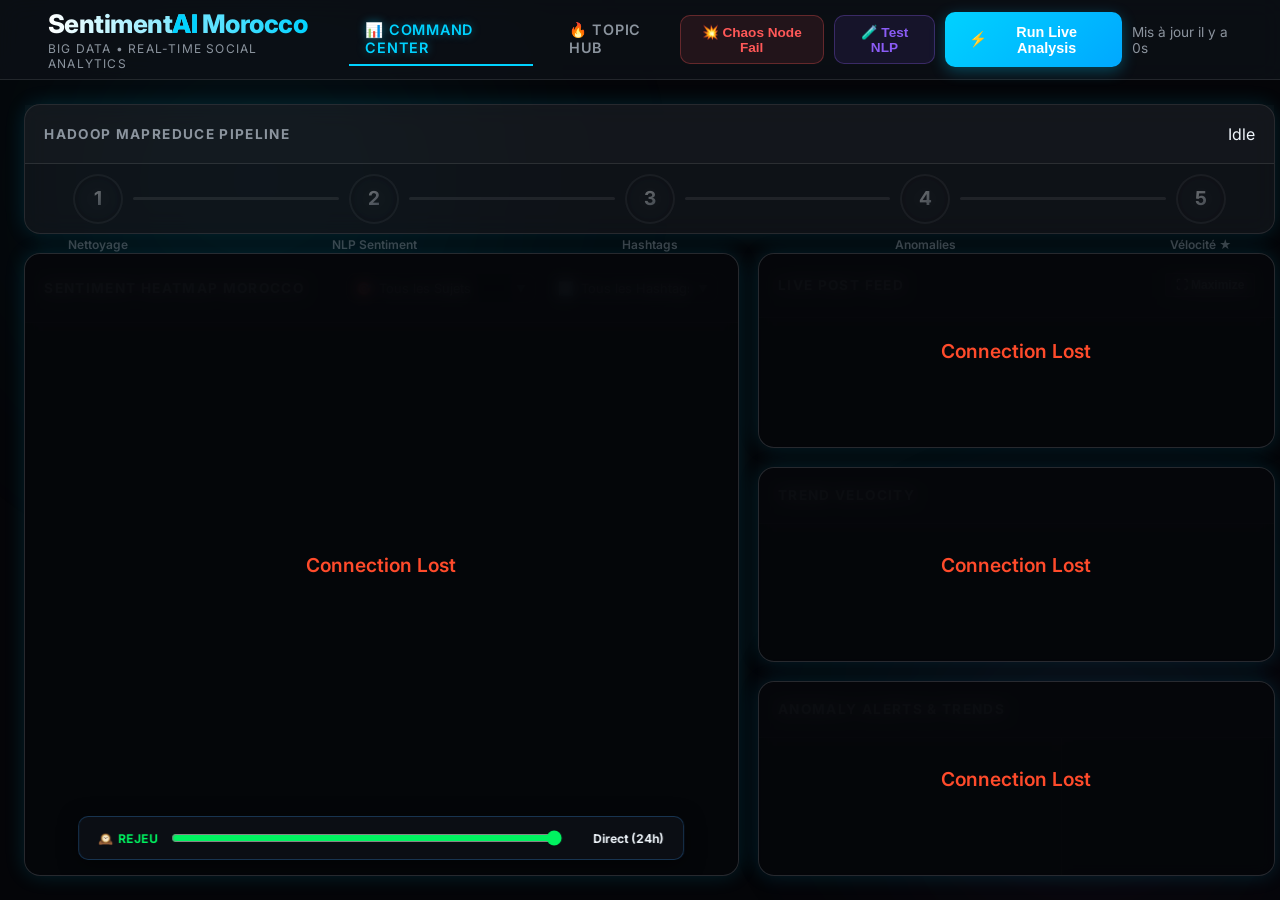
==== dashboard/index.html @ 9b92ca75 "feat: initial commit of Sentiment AI project" ====
<!DOCTYPE html>
<html lang="fr">
<head>
    <meta charset="UTF-8">
    <meta name="viewport" content="width=device-width, initial-scale=1.0">
    <title>Analyse de Sentiment - Master Big Data</title>
    
    <!-- Google Fonts -->
    <link rel="preconnect" href="https://fonts.googleapis.com">
    <link rel="preconnect" href="https://fonts.gstatic.com" crossorigin>
    <link href="https://fonts.googleapis.com/css2?family=Inter:wght@400;500;600;700&display=swap" rel="stylesheet">
    
    <!-- Leaflet CSS -->
    <link rel="stylesheet" href="leaflet.css" />
    
    <link rel="stylesheet" href="style.css?v=2.4">
</head>
<body onload="initDashboard()">
    <div class="bg-decoration">
        <div class="glow-1"></div>
        <div class="glow-2"></div>
    </div>
    <header class="app-header">
        <div class="logo">
            <h1>Sentiment<span>AI</span> Morocco</h1>
            <p>Big Data • Real-time Social Analytics</p>
        </div>
        <nav class="app-nav" style="display: flex; align-items: center; gap: 20px; margin: 0 auto 0 40px;">
            <a href="index.html" class="nav-link active" style="color: var(--accent-blue); text-decoration: none; font-size: 0.9rem; font-weight: 600; text-transform: uppercase; letter-spacing: 0.05em; padding: 0.5rem 1rem; border-bottom: 2px solid var(--accent-blue); transition: all 0.2s;">📊 Command Center</a>
            <a href="subjects.html" class="nav-link" style="color: var(--text-muted); text-decoration: none; font-size: 0.9rem; font-weight: 600; text-transform: uppercase; letter-spacing: 0.05em; padding: 0.5rem 1rem; border-bottom: 2px solid transparent; transition: all 0.2s;" onmouseover="this.style.color='var(--text-primary)'" onmouseout="this.style.color='var(--text-muted)'">🔥 Topic Hub</a>
        </nav>
        <div class="header-meta" style="display: flex; align-items: center; gap: 10px;">
            <button id="chaos-btn" class="chaos-btn" style="background: rgba(255, 88, 88, 0.1); border: 1px solid rgba(255, 88, 88, 0.3); color: #ff5858; padding: 0.5rem 1rem; border-radius: var(--radius-md); font-size: 0.85rem; font-weight: bold; cursor: pointer; transition: all 0.2s;" onclick="triggerChaosMonkey()">
                💥 Chaos Node Fail
            </button>
            <button id="restore-btn" class="restore-btn" style="background: rgba(56, 239, 125, 0.1); border: 1px solid rgba(56, 239, 125, 0.3); color: #38ef7d; padding: 0.5rem 1rem; border-radius: var(--radius-md); font-size: 0.85rem; font-weight: bold; cursor: pointer; transition: all 0.2s; display: none;" onclick="triggerChaosRestore()">
                🛠️ Fix Worker
            </button>
            <button id="test-nlp-btn" onclick="openNlpModal()" style="background: rgba(139, 92, 246, 0.1); border: 1px solid rgba(139, 92, 246, 0.3); color: #8b5cf6; padding: 0.5rem 1rem; border-radius: var(--radius-md); font-size: 0.85rem; font-weight: bold; cursor: pointer; transition: all 0.2s;">
                🧪 Test NLP
            </button>
            <button id="scrape-btn" onclick="triggerScrape()">
                <span class="icon">⚡</span> Run Live Analysis
            </button>
            <div id="last-update">Synced 0s ago</div>
        </div>
    </header>

    <main class="dashboard-grid">
        <!-- Pipeline Section -->
        <section class="panel pipeline-panel" id="pipeline-panel">
            <div class="skeleton-shimmer"></div>
            <div class="panel-header">
                <h2>Hadoop MapReduce Pipeline</h2>
                <span class="status-indicator" id="pipeline-status">Idle</span>
            </div>
            <div class="pipeline-viz" id="pipeline-viz-container">
                <!-- Nodes generated by pipeline-viz.js -->
            </div>
        </section>

        <!-- Heatmap Section -->
        <section class="panel heatmap-panel" id="heatmap-panel">
            <div class="skeleton-shimmer"></div>
            <div class="panel-header" style="display: flex; align-items: center; justify-content: space-between; gap: 15px;">
                <div style="display: flex; align-items: center; gap: 15px; width: 100%;">
                    <h2>Sentiment Heatmap Morocco</h2>
                    <!-- Global Dropdown Filters next to heatmap title text -->
                    <div class="filter-dropdowns-container" style="display: flex; align-items: center; gap: 12px; margin-left: auto; flex-shrink: 0;">
                        <!-- Subject/Topic Filter Dropdown -->
                        <div style="position: relative; display: flex; align-items: center;">
                            <span style="position: absolute; left: 10px; color: var(--accent-teal); font-size: 0.8rem; pointer-events: none; z-index: 10;">🎯</span>
                            <select id="filter-topic-select" style="background: rgba(13, 17, 23, 0.75); border: 1px solid rgba(255, 255, 255, 0.08); border-radius: var(--radius-md); padding: 0.4rem 1.8rem 0.4rem 2.0rem; color: white; font-family: var(--font); font-size: 0.8rem; width: 190px; outline: none; transition: all 0.3s; cursor: pointer; box-shadow: inset 0 1px 3px rgba(0,0,0,0.2); appearance: none; -webkit-appearance: none;">
                                <option value="">Tous les Sujets</option>
                                <option value="Transport & Infrastructures">🚗 Transports & Infra</option>
                                <option value="Football & Sports">⚽ Football & Sports</option>
                                <option value="Services Publics & Tech">🔌 Services Publics & Tech</option>
                                <option value="Tourisme & Culture">🇲🇦 Tourisme & Culture</option>
                                <option value="Économie & Pouvoir d'Achat">📈 Économie & Pouvoir d'Achat</option>
                            </select>
                            <span style="position: absolute; right: 10px; color: var(--text-muted); font-size: 0.6rem; pointer-events: none; z-index: 10;">▼</span>
                        </div>
                        
                        <!-- Hashtag Filter Dropdown -->
                        <div style="position: relative; display: flex; align-items: center;">
                            <span style="position: absolute; left: 10px; color: var(--accent-indigo); font-size: 0.8rem; pointer-events: none; z-index: 10;">#️⃣</span>
                            <select id="filter-hashtag-select" style="background: rgba(13, 17, 23, 0.75); border: 1px solid rgba(255, 255, 255, 0.08); border-radius: var(--radius-md); padding: 0.4rem 1.8rem 0.4rem 2.0rem; color: white; font-family: var(--font); font-size: 0.8rem; width: 170px; outline: none; transition: all 0.3s; cursor: pointer; box-shadow: inset 0 1px 3px rgba(0,0,0,0.2); appearance: none; -webkit-appearance: none;">
                                <option value="">Tous les Hashtags</option>
                            </select>
                            <span style="position: absolute; right: 10px; color: var(--text-muted); font-size: 0.6rem; pointer-events: none; z-index: 10;">▼</span>
                        </div>
                    </div>
                </div>
            </div>
            <div id="map" style="position: relative;"></div>
            <!-- Interactive Time-Travel Slider Overlay -->
            <div class="timeline-slider-container" style="position: absolute; bottom: 15px; left: 50%; transform: translateX(-50%); width: 85%; background: rgba(13, 17, 23, 0.85); backdrop-filter: blur(8px); border: 1px solid var(--border-glow); border-radius: var(--radius-md); padding: 0.8rem 1.2rem; z-index: 999; display: flex; align-items: center; gap: 12px; box-shadow: 0 4px 20px rgba(0,0,0,0.5);">
                <span style="font-size: 0.75rem; font-weight: bold; text-transform: uppercase; color: var(--accent-teal); letter-spacing: 0.05em; white-space: nowrap;">🕰️ Rejeu</span>
                <input type="range" id="timeline-slider" min="0" max="24" value="24" style="flex: 1; cursor: pointer; accent-color: var(--accent-teal);">
                <span id="timeline-slider-label" style="font-size: 0.75rem; font-weight: bold; color: var(--text-primary); white-space: nowrap; min-width: 90px; text-align: right;">Direct (24h)</span>
            </div>
            <div class="connection-lost-overlay">Connection Lost</div>
        </section>

        <!-- Feed Section -->
        <section class="panel feed-panel" id="feed-panel">
            <div class="skeleton-shimmer"></div>
            <div class="panel-header">
                <h2>Live Post Feed</h2>
            </div>
            <div class="feed-container" id="feed-container">
                <!-- Feed cards injected here -->
            </div>
            <div class="connection-lost-overlay">Connection Lost</div>
        </section>

        <!-- Velocity Section -->
        <section class="panel velocity-panel" id="velocity-panel">
            <div class="skeleton-shimmer"></div>
            <div class="panel-header">
                <h2>Trend Velocity</h2>
            </div>
            <div class="chart-container">
                <canvas id="velocityChart"></canvas>
            </div>
            <div class="connection-lost-overlay">Connection Lost</div>
        </section>

        <!-- Alerts Section -->
        <section class="panel alerts-panel" id="alerts-panel">
            <div class="skeleton-shimmer"></div>
            <div class="panel-header">
                <h2>Anomaly Alerts & Trends</h2>
            </div>
            <div class="alerts-content">
                <div class="alerts-container" id="alerts-container">
                    <!-- Alert items injected here -->
                </div>
                <div class="hashtags-container" id="hashtags-container">
                    <!-- Trending hashtags injected here -->
                </div>
            </div>
            <div class="connection-lost-overlay">Connection Lost</div>
        </section>
    </main>

    <!-- JS Libraries -->
    <script src="lib/gsap.min.js"></script>
    <script src="lib/ScrollTrigger.min.js"></script>
    <script src="lib/Flip.min.js"></script>
    <script src="lib/MotionPathPlugin.min.js"></script>
    <script src="lib/chart.umd.js"></script>
    <script src="lib/leaflet.js"></script>

    <!-- App Scripts -->
    <script src="poller.js?v=2.0"></script>
    <script src="animations.js?v=2.0"></script>
    <script src="main.js?v=2.0"></script>
    
    <!-- Module Placeholders (to be implemented in next session) -->
    <script src="pipeline-viz.js?v=2.5" defer></script>
    <script src="heatmap.js?v=2.2" defer></script>
    <script src="feed.js?v=2.0" defer></script>
    <script src="velocity-chart.js?v=2.0" defer></script>
    <script src="alerts.js?v=2.0" defer></script>
    <script src="region-drawer.js?v=2.0" defer></script>
    <script src="timeline.js?v=2.0" defer></script>
    <!-- NLP Test Modal -->
    <div id="nlp-modal" style="display: none; position: fixed; top: 0; left: 0; width: 100vw; height: 100vh; background: rgba(0,0,0,0.8); z-index: 10000; align-items: center; justify-content: center; backdrop-filter: blur(5px);">
        <div style="background: var(--bg-card); border: 1px solid var(--border-glow); border-radius: var(--radius-lg); padding: 2rem; width: 90%; max-width: 500px; box-shadow: 0 10px 40px rgba(0,0,0,0.5);">
            <h2 style="color: var(--text-primary); margin-top: 0; margin-bottom: 1rem; font-size: 1.5rem;">🧪 Test NLP Model</h2>
            <textarea id="nlp-input" placeholder="Tapez votre message ici (en français ou darija)..." style="width: 100%; height: 100px; background: rgba(13, 17, 23, 0.8); border: 1px solid rgba(255,255,255,0.1); color: white; border-radius: var(--radius-md); padding: 1rem; font-family: var(--font); margin-bottom: 1rem; resize: none;"></textarea>
            <div style="display: flex; gap: 10px; margin-bottom: 1rem;">
                <button onclick="testNlpScore()" style="background: var(--accent-blue); border: none; color: white; padding: 0.5rem 1rem; border-radius: var(--radius-md); font-weight: bold; cursor: pointer; flex: 1;">Analyser</button>
                <button onclick="closeNlpModal()" style="background: rgba(255,255,255,0.1); border: none; color: white; padding: 0.5rem 1rem; border-radius: var(--radius-md); font-weight: bold; cursor: pointer;">Fermer</button>
            </div>
            <div id="nlp-result" style="display: none; padding: 1rem; background: rgba(255,255,255,0.05); border-radius: var(--radius-md); border-left: 4px solid var(--accent-blue);">
                <div style="display: flex; justify-content: space-between; margin-bottom: 0.5rem;">
                    <span style="color: var(--text-muted);">Score:</span>
                    <strong id="nlp-score-val" style="color: white;">0.00</strong>
                </div>
                <div style="display: flex; justify-content: space-between;">
                    <span style="color: var(--text-muted);">Émotion:</span>
                    <strong id="nlp-emotion-val" style="color: white;">Neutral</strong>
                </div>
            </div>
        </div>
    </div>
</body>
</html>
---- dashboard/leaflet.css ----
/* required styles */

.leaflet-pane,
.leaflet-tile,
.leaflet-marker-icon,
.leaflet-marker-shadow,
.leaflet-tile-container,
.leaflet-pane > svg,
.leaflet-pane > canvas,
.leaflet-zoom-box,
.leaflet-image-layer,
.leaflet-layer {
	position: absolute;
	left: 0;
	top: 0;
	}
.leaflet-container {
	overflow: hidden;
	}
.leaflet-tile,
.leaflet-marker-icon,
.leaflet-marker-shadow {
	-webkit-user-select: none;
	   -moz-user-select: none;
	        user-select: none;
	  -webkit-user-drag: none;
	}
/* Prevents IE11 from highlighting tiles in blue */
.leaflet-tile::selection {
	background: transparent;
}
/* Safari renders non-retina tile on retina better with this, but Chrome is worse */
.leaflet-safari .leaflet-tile {
	image-rendering: -webkit-optimize-contrast;
	}
/* hack that prevents hw layers "stretching" when loading new tiles */
.leaflet-safari .leaflet-tile-container {
	width: 1600px;
	height: 1600px;
	-webkit-transform-origin: 0 0;
	}
.leaflet-marker-icon,
.leaflet-marker-shadow {
	display: block;
	}
/* .leaflet-container svg: reset svg max-width decleration shipped in Joomla! (joomla.org) 3.x */
/* .leaflet-container img: map is broken in FF if you have max-width: 100% on tiles */
.leaflet-container .leaflet-overlay-pane svg {
	max-width: none !important;
	max-height: none !important;
	}
.leaflet-container .leaflet-marker-pane img,
.leaflet-container .leaflet-shadow-pane img,
.leaflet-container .leaflet-tile-pane img,
.leaflet-container img.leaflet-image-layer,
.leaflet-container .leaflet-tile {
	max-width: none !important;
	max-height: none !important;
	width: auto;
	padding: 0;
	}

.leaflet-container img.leaflet-tile {
	/* See: https://bugs.chromium.org/p/chromium/issues/detail?id=600120 */
	mix-blend-mode: plus-lighter;
}

.leaflet-container.leaflet-touch-zoom {
	-ms-touch-action: pan-x pan-y;
	touch-action: pan-x pan-y;
	}
.leaflet-container.leaflet-touch-drag {
	-ms-touch-action: pinch-zoom;
	/* Fallback for FF which doesn't support pinch-zoom */
	touch-action: none;
	touch-action: pinch-zoom;
}
.leaflet-container.leaflet-touch-drag.leaflet-touch-zoom {
	-ms-touch-action: none;
	touch-action: none;
}
.leaflet-container {
	-webkit-tap-highlight-color: transparent;
}
.leaflet-container a {
	-webkit-tap-highlight-color: rgba(51, 181, 229, 0.4);
}
.leaflet-tile {
	filter: inherit;
	visibility: hidden;
	}
.leaflet-tile-loaded {
	visibility: inherit;
	}
.leaflet-zoom-box {
	width: 0;
	height: 0;
	-moz-box-sizing: border-box;
	     box-sizing: border-box;
	z-index: 800;
	}
/* workaround for https://bugzilla.mozilla.org/show_bug.cgi?id=888319 */
.leaflet-overlay-pane svg {
	-moz-user-select: none;
	}

.leaflet-pane         { z-index: 400; }

.leaflet-tile-pane    { z-index: 200; }
.leaflet-overlay-pane { z-index: 400; }
.leaflet-shadow-pane  { z-index: 500; }
.leaflet-marker-pane  { z-index: 600; }
.leaflet-tooltip-pane   { z-index: 650; }
.leaflet-popup-pane   { z-index: 700; }

.leaflet-map-pane canvas { z-index: 100; }
.leaflet-map-pane svg    { z-index: 200; }

.leaflet-vml-shape {
	width: 1px;
	height: 1px;
	}
.lvml {
	behavior: url(#default#VML);
	display: inline-block;
	position: absolute;
	}


/* control positioning */

.leaflet-control {
	position: relative;
	z-index: 800;
	pointer-events: visiblePainted; /* IE 9-10 doesn't have auto */
	pointer-events: auto;
	}
.leaflet-top,
.leaflet-bottom {
	position: absolute;
	z-index: 1000;
	pointer-events: none;
	}
.leaflet-top {
	top: 0;
	}
.leaflet-right {
	right: 0;
	}
.leaflet-bottom {
	bottom: 0;
	}
.leaflet-left {
	left: 0;
	}
.leaflet-control {
	float: left;
	clear: both;
	}
.leaflet-right .leaflet-control {
	float: right;
	}
.leaflet-top .leaflet-control {
	margin-top: 10px;
	}
.leaflet-bottom .leaflet-control {
	margin-bottom: 10px;
	}
.leaflet-left .leaflet-control {
	margin-left: 10px;
	}
.leaflet-right .leaflet-control {
	margin-right: 10px;
	}


/* zoom and fade animations */

.leaflet-fade-anim .leaflet-popup {
	opacity: 0;
	-webkit-transition: opacity 0.2s linear;
	   -moz-transition: opacity 0.2s linear;
	        transition: opacity 0.2s linear;
	}
.leaflet-fade-anim .leaflet-map-pane .leaflet-popup {
	opacity: 1;
	}
.leaflet-zoom-animated {
	-webkit-transform-origin: 0 0;
	    -ms-transform-origin: 0 0;
	        transform-origin: 0 0;
	}
svg.leaflet-zoom-animated {
	will-change: transform;
}

.leaflet-zoom-anim .leaflet-zoom-animated {
	-webkit-transition: -webkit-transform 0.25s cubic-bezier(0,0,0.25,1);
	   -moz-transition:    -moz-transform 0.25s cubic-bezier(0,0,0.25,1);
	        transition:         transform 0.25s cubic-bezier(0,0,0.25,1);
	}
.leaflet-zoom-anim .leaflet-tile,
.leaflet-pan-anim .leaflet-tile {
	-webkit-transition: none;
	   -moz-transition: none;
	        transition: none;
	}

.leaflet-zoom-anim .leaflet-zoom-hide {
	visibility: hidden;
	}


/* cursors */

.leaflet-interactive {
	cursor: pointer;
	}
.leaflet-grab {
	cursor: -webkit-grab;
	cursor:    -moz-grab;
	cursor:         grab;
	}
.leaflet-crosshair,
.leaflet-crosshair .leaflet-interactive {
	cursor: crosshair;
	}
.leaflet-popup-pane,
.leaflet-control {
	cursor: auto;
	}
.leaflet-dragging .leaflet-grab,
.leaflet-dragging .leaflet-grab .leaflet-interactive,
.leaflet-dragging .leaflet-marker-draggable {
	cursor: move;
	cursor: -webkit-grabbing;
	cursor:    -moz-grabbing;
	cursor:         grabbing;
	}

/* marker & overlays interactivity */
.leaflet-marker-icon,
.leaflet-marker-shadow,
.leaflet-image-layer,
.leaflet-pane > svg path,
.leaflet-tile-container {
	pointer-events: none;
	}

.leaflet-marker-icon.leaflet-interactive,
.leaflet-image-layer.leaflet-interactive,
.leaflet-pane > svg path.leaflet-interactive,
svg.leaflet-image-layer.leaflet-interactive path {
	pointer-events: visiblePainted; /* IE 9-10 doesn't have auto */
	pointer-events: auto;
	}

/* visual tweaks */

.leaflet-container {
	background: #ddd;
	outline-offset: 1px;
	}
.leaflet-container a {
	color: #0078A8;
	}
.leaflet-zoom-box {
	border: 2px dotted #38f;
	background: rgba(255,255,255,0.5);
	}


/* general typography */
.leaflet-container {
	font-family: "Helvetica Neue", Arial, Helvetica, sans-serif;
	font-size: 12px;
	font-size: 0.75rem;
	line-height: 1.5;
	}


/* general toolbar styles */

.leaflet-bar {
	box-shadow: 0 1px 5px rgba(0,0,0,0.65);
	border-radius: 4px;
	}
.leaflet-bar a {
	background-color: #fff;
	border-bottom: 1px solid #ccc;
	width: 26px;
	height: 26px;
	line-height: 26px;
	display: block;
	text-align: center;
	text-decoration: none;
	color: black;
	}
.leaflet-bar a,
.leaflet-control-layers-toggle {
	background-position: 50% 50%;
	background-repeat: no-repeat;
	display: block;
	}
.leaflet-bar a:hover,
.leaflet-bar a:focus {
	background-color: #f4f4f4;
	}
.leaflet-bar a:first-child {
	border-top-left-radius: 4px;
	border-top-right-radius: 4px;
	}
.leaflet-bar a:last-child {
	border-bottom-left-radius: 4px;
	border-bottom-right-radius: 4px;
	border-bottom: none;
	}
.leaflet-bar a.leaflet-disabled {
	cursor: default;
	background-color: #f4f4f4;
	color: #bbb;
	}

.leaflet-touch .leaflet-bar a {
	width: 30px;
	height: 30px;
	line-height: 30px;
	}
.leaflet-touch .leaflet-bar a:first-child {
	border-top-left-radius: 2px;
	border-top-right-radius: 2px;
	}
.leaflet-touch .leaflet-bar a:last-child {
	border-bottom-left-radius: 2px;
	border-bottom-right-radius: 2px;
	}

/* zoom control */

.leaflet-control-zoom-in,
.leaflet-control-zoom-out {
	font: bold 18px 'Lucida Console', Monaco, monospace;
	text-indent: 1px;
	}

.leaflet-touch .leaflet-control-zoom-in, .leaflet-touch .leaflet-control-zoom-out  {
	font-size: 22px;
	}


/* layers control */

.leaflet-control-layers {
	box-shadow: 0 1px 5px rgba(0,0,0,0.4);
	background: #fff;
	border-radius: 5px;
	}
.leaflet-control-layers-toggle {
	background-image: url(images/layers.png);
	width: 36px;
	height: 36px;
	}
.leaflet-retina .leaflet-control-layers-toggle {
	background-image: url(images/layers-2x.png);
	background-size: 26px 26px;
	}
.leaflet-touch .leaflet-control-layers-toggle {
	width: 44px;
	height: 44px;
	}
.leaflet-control-layers .leaflet-control-layers-list,
.leaflet-control-layers-expanded .leaflet-control-layers-toggle {
	display: none;
	}
.leaflet-control-layers-expanded .leaflet-control-layers-list {
	display: block;
	position: relative;
	}
.leaflet-control-layers-expanded {
	padding: 6px 10px 6px 6px;
	color: #333;
	background: #fff;
	}
.leaflet-control-layers-scrollbar {
	overflow-y: scroll;
	overflow-x: hidden;
	padding-right: 5px;
	}
.leaflet-control-layers-selector {
	margin-top: 2px;
	position: relative;
	top: 1px;
	}
.leaflet-control-layers label {
	display: block;
	font-size: 13px;
	font-size: 1.08333em;
	}
.leaflet-control-layers-separator {
	height: 0;
	border-top: 1px solid #ddd;
	margin: 5px -10px 5px -6px;
	}

/* Default icon URLs */
.leaflet-default-icon-path { /* used only in path-guessing heuristic, see L.Icon.Default */
	background-image: url(images/marker-icon.png);
	}


/* attribution and scale controls */

.leaflet-container .leaflet-control-attribution {
	background: #fff;
	background: rgba(255, 255, 255, 0.8);
	margin: 0;
	}
.leaflet-control-attribution,
.leaflet-control-scale-line {
	padding: 0 5px;
	color: #333;
	line-height: 1.4;
	}
.leaflet-control-attribution a {
	text-decoration: none;
	}
.leaflet-control-attribution a:hover,
.leaflet-control-attribution a:focus {
	text-decoration: underline;
	}
.leaflet-attribution-flag {
	display: inline !important;
	vertical-align: baseline !important;
	width: 1em;
	height: 0.6669em;
	}
.leaflet-left .leaflet-control-scale {
	margin-left: 5px;
	}
.leaflet-bottom .leaflet-control-scale {
	margin-bottom: 5px;
	}
.leaflet-control-scale-line {
	border: 2px solid #777;
	border-top: none;
	line-height: 1.1;
	padding: 2px 5px 1px;
	white-space: nowrap;
	-moz-box-sizing: border-box;
	     box-sizing: border-box;
	background: rgba(255, 255, 255, 0.8);
	text-shadow: 1px 1px #fff;
	}
.leaflet-control-scale-line:not(:first-child) {
	border-top: 2px solid #777;
	border-bottom: none;
	margin-top: -2px;
	}
.leaflet-control-scale-line:not(:first-child):not(:last-child) {
	border-bottom: 2px solid #777;
	}

.leaflet-touch .leaflet-control-attribution,
.leaflet-touch .leaflet-control-layers,
.leaflet-touch .leaflet-bar {
	box-shadow: none;
	}
.leaflet-touch .leaflet-control-layers,
.leaflet-touch .leaflet-bar {
	border: 2px solid rgba(0,0,0,0.2);
	background-clip: padding-box;
	}


/* popup */

.leaflet-popup {
	position: absolute;
	text-align: center;
	margin-bottom: 20px;
	}
.leaflet-popup-content-wrapper {
	padding: 1px;
	text-align: left;
	border-radius: 12px;
	}
.leaflet-popup-content {
	margin: 13px 24px 13px 20px;
	line-height: 1.3;
	font-size: 13px;
	font-size: 1.08333em;
	min-height: 1px;
	}
.leaflet-popup-content p {
	margin: 17px 0;
	margin: 1.3em 0;
	}
.leaflet-popup-tip-container {
	width: 40px;
	height: 20px;
	position: absolute;
	left: 50%;
	margin-top: -1px;
	margin-left: -20px;
	overflow: hidden;
	pointer-events: none;
	}
.leaflet-popup-tip {
	width: 17px;
	height: 17px;
	padding: 1px;

	margin: -10px auto 0;
	pointer-events: auto;

	-webkit-transform: rotate(45deg);
	   -moz-transform: rotate(45deg);
	    -ms-transform: rotate(45deg);
	        transform: rotate(45deg);
	}
.leaflet-popup-content-wrapper,
.leaflet-popup-tip {
	background: white;
	color: #333;
	box-shadow: 0 3px 14px rgba(0,0,0,0.4);
	}
.leaflet-container a.leaflet-popup-close-button {
	position: absolute;
	top: 0;
	right: 0;
	border: none;
	text-align: center;
	width: 24px;
	height: 24px;
	font: 16px/24px Tahoma, Verdana, sans-serif;
	color: #757575;
	text-decoration: none;
	background: transparent;
	}
.leaflet-container a.leaflet-popup-close-button:hover,
.leaflet-container a.leaflet-popup-close-button:focus {
	color: #585858;
	}
.leaflet-popup-scrolled {
	overflow: auto;
	}

.leaflet-oldie .leaflet-popup-content-wrapper {
	-ms-zoom: 1;
	}
.leaflet-oldie .leaflet-popup-tip {
	width: 24px;
	margin: 0 auto;

	-ms-filter: "progid:DXImageTransform.Microsoft.Matrix(M11=0.70710678, M12=0.70710678, M21=-0.70710678, M22=0.70710678)";
	filter: progid:DXImageTransform.Microsoft.Matrix(M11=0.70710678, M12=0.70710678, M21=-0.70710678, M22=0.70710678);
	}

.leaflet-oldie .leaflet-control-zoom,
.leaflet-oldie .leaflet-control-layers,
.leaflet-oldie .leaflet-popup-content-wrapper,
.leaflet-oldie .leaflet-popup-tip {
	border: 1px solid #999;
	}


/* div icon */

.leaflet-div-icon {
	background: #fff;
	border: 1px solid #666;
	}


/* Tooltip */
/* Base styles for the element that has a tooltip */
.leaflet-tooltip {
	position: absolute;
	padding: 6px;
	background-color: #fff;
	border: 1px solid #fff;
	border-radius: 3px;
	color: #222;
	white-space: nowrap;
	-webkit-user-select: none;
	-moz-user-select: none;
	-ms-user-select: none;
	user-select: none;
	pointer-events: none;
	box-shadow: 0 1px 3px rgba(0,0,0,0.4);
	}
.leaflet-tooltip.leaflet-interactive {
	cursor: pointer;
	pointer-events: auto;
	}
.leaflet-tooltip-top:before,
.leaflet-tooltip-bottom:before,
.leaflet-tooltip-left:before,
.leaflet-tooltip-right:before {
	position: absolute;
	pointer-events: none;
	border: 6px solid transparent;
	background: transparent;
	content: "";
	}

/* Directions */

.leaflet-tooltip-bottom {
	margin-top: 6px;
}
.leaflet-tooltip-top {
	margin-top: -6px;
}
.leaflet-tooltip-bottom:before,
.leaflet-tooltip-top:before {
	left: 50%;
	margin-left: -6px;
	}
.leaflet-tooltip-top:before {
	bottom: 0;
	margin-bottom: -12px;
	border-top-color: #fff;
	}
.leaflet-tooltip-bottom:before {
	top: 0;
	margin-top: -12px;
	margin-left: -6px;
	border-bottom-color: #fff;
	}
.leaflet-tooltip-left {
	margin-left: -6px;
}
.leaflet-tooltip-right {
	margin-left: 6px;
}
.leaflet-tooltip-left:before,
.leaflet-tooltip-right:before {
	top: 50%;
	margin-top: -6px;
	}
.leaflet-tooltip-left:before {
	right: 0;
	margin-right: -12px;
	border-left-color: #fff;
	}
.leaflet-tooltip-right:before {
	left: 0;
	margin-left: -12px;
	border-right-color: #fff;
	}

/* Printing */

@media print {
	/* Prevent printers from removing background-images of controls. */
	.leaflet-control {
		-webkit-print-color-adjust: exact;
		print-color-adjust: exact;
		}
	}
---- dashboard/style.css ----
:root {
    /* Core Palette - Deep Space */
    --bg-base: #040508;
    --bg-surface: rgba(22, 27, 34, 0.6);
    --bg-elevated: rgba(33, 38, 45, 0.4);
    --border: rgba(255, 255, 255, 0.1);
    --border-glow: rgba(55, 138, 221, 0.3);
    
    /* Accents - Neon Tech */
    --accent-teal: #00f260;
    --accent-red: #ff4b2b;
    --accent-amber: #f79d00;
    --accent-blue: #00d2ff;
    --accent-purple: #9d50bb;
    
    /* Text */
    --text-primary: #f0f6fc;
    --text-muted: #8b949e;
    --font: 'Inter', sans-serif;
    
    /* Dimensions & Effects */
    --header-height: 80px;
    --radius-lg: 16px;
    --radius-md: 10px;
    --glass-blur: 12px;
    --shadow-glow: 0 0 20px rgba(0, 210, 255, 0.15);
}

* {
    margin: 0;
    padding: 0;
    box-sizing: border-box;
}

body {
    background-color: var(--bg-base);
    color: var(--text-primary);
    font-family: var(--font);
    overflow: hidden;
    height: 100vh;
}

.bg-decoration {
    position: fixed;
    top: 0; left: 0; width: 100%; height: 100%;
    z-index: -1;
    overflow: hidden;
}

.glow-1 {
    position: absolute;
    top: -10%; left: -10%;
    width: 60%; height: 60%;
    background: radial-gradient(circle, rgba(0, 210, 255, 0.08) 0%, transparent 70%);
    filter: blur(100px);
}

.glow-2 {
    position: absolute;
    bottom: -10%; right: -10%;
    width: 50%; height: 50%;
    background: radial-gradient(circle, rgba(157, 80, 187, 0.08) 0%, transparent 70%);
    filter: blur(100px);
}

/* Scrollbar Customization */
::-webkit-scrollbar {
    width: 6px;
}
::-webkit-scrollbar-track {
    background: transparent;
}
::-webkit-scrollbar-thumb {
    background: var(--border);
    border-radius: 10px;
}
::-webkit-scrollbar-thumb:hover {
    background: var(--accent-blue);
}

/* Header */
.app-header {
    height: var(--header-height);
    padding: 0 3rem;
    display: flex;
    justify-content: space-between;
    align-items: center;
    border-bottom: 1px solid var(--border);
    background: rgba(13, 17, 23, 0.8);
    backdrop-filter: blur(var(--glass-blur));
    z-index: 100;
}

.logo h1 {
    font-size: 1.6rem;
    font-weight: 800;
    letter-spacing: -0.02em;
    background: linear-gradient(90deg, #fff, var(--accent-blue));
    -webkit-background-clip: text;
    -webkit-text-fill-color: transparent;
}

.logo h1 span {
    color: var(--accent-blue);
    -webkit-text-fill-color: var(--accent-blue);
}

.logo p {
    font-size: 0.75rem;
    color: var(--text-muted);
    text-transform: uppercase;
    letter-spacing: 0.1em;
    margin-top: 2px;
}

.header-meta {
    display: flex;
    align-items: center;
    gap: 2rem;
}

#scrape-btn {
    background: linear-gradient(135deg, var(--accent-blue), #00a8ff);
    color: white;
    border: none;
    padding: 0.7rem 1.5rem;
    border-radius: var(--radius-md);
    cursor: pointer;
    font-weight: 600;
    font-size: 0.9rem;
    box-shadow: 0 4px 15px rgba(0, 210, 255, 0.3);
    transition: all 0.3s cubic-bezier(0.4, 0, 0.2, 1);
    display: flex;
    align-items: center;
    gap: 0.5rem;
}

#scrape-btn:hover {
    transform: translateY(-2px) scale(1.05);
    box-shadow: 0 6px 20px rgba(0, 210, 255, 0.4);
}

#scrape-btn:active {
    transform: translateY(0) scale(0.98);
}

#last-update {
    font-size: 0.85rem;
    color: var(--text-muted);
    font-variant-numeric: tabular-nums;
}

/* Grid Layout */
.dashboard-grid {
    display: grid;
    height: calc(100vh - var(--header-height));
    grid-template-columns: 58% 42%;
    grid-template-rows: 130px 1fr 1fr 1fr;
    grid-template-areas:
        "pipeline pipeline"
        "heatmap  feed"
        "heatmap  velocity"
        "heatmap  alerts";
    gap: 1.2rem;
    padding: 1.5rem;
}

/* FIX: 6 — Restore Grid Area Assignments */
.panel.pipeline-panel { 
    grid-area: pipeline; 
    overflow: visible !important;
    z-index: 20;
}
.heatmap-panel { grid-area: heatmap; }
.feed-panel { grid-area: feed; }
.feed-container {
    flex: 1;
    overflow-y: auto;
    padding: 1.2rem;
    padding-top: 0.2rem;
    display: flex;
    flex-direction: column;
}
.velocity-panel { grid-area: velocity; }
.alerts-panel { grid-area: alerts; }

/* Panel Styles */
.panel {
    background: var(--bg-surface);
    backdrop-filter: blur(var(--glass-blur));
    border: 1px solid var(--border);
    border-radius: var(--radius-lg);
    position: relative;
    overflow: hidden;
    display: flex;
    flex-direction: column;
    box-shadow: var(--shadow-glow);
    transition: border-color 0.3s;
}

.panel:hover {
    border-color: var(--border-glow);
}

.panel-header {
    padding: 1.2rem;
    border-bottom: 1px solid var(--border);
    display: flex;
    justify-content: space-between;
    align-items: center;
    background: rgba(255, 255, 255, 0.02);
}

.panel-header h2 {
    font-size: 0.85rem;
    font-weight: 700;
    color: var(--text-muted);
    text-transform: uppercase;
    letter-spacing: 0.1em;
}

#map {
    flex: 1;
    width: 100%;
    min-height: 0;
    z-index: 1;
}

.chart-container {
    flex: 1;
    width: 100%;
    position: relative;
    min-height: 0;
}

.pipeline-viz {
    flex: 1;
    min-height: 0;
    display: flex;
    align-items: center;
    justify-content: space-around;
    padding: 0 3rem;
}

/* Pipeline Viz Customization */
.pipeline-node {
    width: 50px;
    height: 50px;
    border-radius: 50%;
    background: var(--bg-elevated);
    border: 2px solid var(--border);
    box-shadow: inset 0 0 10px rgba(0,0,0,0.5);
    transition: all 0.4s;
    display: flex;
    justify-content: center;
    align-items: center;
    flex-shrink: 0;
}

.pipeline-node strong {
    font-size: 1.2rem;
    background: linear-gradient(135deg, #fff, var(--text-muted));
    -webkit-background-clip: text;
    -webkit-text-fill-color: transparent;
    text-align: center;
    line-height: 1;
}

.pipeline-node.active {
    border-color: var(--accent-blue);
    box-shadow: 0 0 15px var(--accent-blue);
}

/* Pipeline Node Drawer Styling */
.node-drawer {
    position: absolute;
    top: 60px;
    left: 50%;
    transform: translateX(-50%);
    background: rgba(13, 17, 23, 0.95); /* Deep dark obsidian background for extreme readability */
    backdrop-filter: blur(10px);
    border: 1px solid var(--border-glow); /* Glowing cyan/blue border */
    padding: 0 0.5rem;
    border-radius: var(--radius-md);
    font-size: 0.8rem;
    max-height: 0;
    opacity: 0;
    overflow: hidden;
    z-index: 100;
    min-width: 140px;
    box-shadow: var(--shadow-glow);
    transition: max-height 0.3s cubic-bezier(0.4, 0, 0.2, 1), opacity 0.3s ease, padding 0.3s ease;
    pointer-events: none;
    line-height: 1.6;
    color: var(--text-primary);
    text-align: left;
}

.node-drawer.open {
    max-height: 120px;
    opacity: 1;
    padding: 0.7rem;
    pointer-events: auto;
}

/* Feed Cards */
.feed-card {
    background: var(--bg-elevated);
    border: 1px solid var(--border);
    border-radius: var(--radius-md);
    padding: 1.2rem;
    margin-bottom: 1rem;
    border-left: 4px solid var(--accent-blue);
    transition: all 0.3s cubic-bezier(0.4, 0, 0.2, 1);
}

.feed-card:hover {
    transform: translateX(8px);
    background: rgba(255, 255, 255, 0.05);
    border-color: var(--border-glow);
}

.feed-card.positive { border-left-color: var(--accent-teal); }
.feed-card.negative { border-left-color: var(--accent-red); }

/* FIX: 4 — Alerts & Hashtags Styling */
.alerts-content {
    display: flex;
    flex: 1;
    min-height: 0;
    overflow: hidden;
}

.alerts-container {
    padding: 1rem;
    display: flex;
    flex-direction: column;
    gap: 0.8rem;
    flex: 1.2;
    overflow-y: auto;
}

.hashtags-container {
    padding: 1rem;
    display: flex;
    flex-direction: column;
    gap: 0.5rem;
    flex: 0.8;
    overflow-y: auto;
    border-left: 1px solid var(--border);
    border-top: none;
    background: rgba(0, 0, 0, 0.05);
}

/* Alert Rows */
.alert-row {
    padding: 1rem;
    border-radius: var(--radius-md);
    background: rgba(255, 75, 43, 0.05);
    border: 1px solid rgba(255, 75, 43, 0.15);
    color: #ff8e7a;
    font-size: 0.9rem;
    display: flex;
    flex-direction: column;
    gap: 4px;
}

.alert-row strong {
    color: var(--accent-red);
    text-transform: uppercase;
    font-size: 0.75rem;
    letter-spacing: 0.05em;
}

/* Hashtag Cards (Flip) */
.hashtag-card {
    background: rgba(255, 255, 255, 0.03) !important;
    border: 1px solid var(--border);
    box-shadow: 0 2px 8px rgba(0,0,0,0.2);
}

.hashtag-card strong {
    color: var(--accent-blue);
}

/* Skeleton Shimmer */
.skeleton-shimmer {
    background: linear-gradient(90deg, 
        rgba(255, 255, 255, 0) 0%, 
        rgba(255, 255, 255, 0.03) 50%, 
        rgba(255, 255, 255, 0) 100%);
    background-size: 200% 100%;
}

/* Connection Lost Overlay */
.connection-lost-overlay {
    position: absolute;
    top: 0;
    left: 0;
    width: 100%;
    height: 100%;
    background: rgba(4, 5, 8, 0.9);
    backdrop-filter: blur(8px);
    display: flex;
    justify-content: center;
    align-items: center;
    z-index: 10;
    color: var(--accent-red);
    font-weight: 600;
    font-size: 1.2rem;
    opacity: 0;
    pointer-events: none;
    transition: opacity 0.3s ease;
}

.panel.connection-lost .connection-lost-overlay {
    opacity: 1;
    pointer-events: auto;
}

/* Responsive Overrides */
@media (max-width: 1200px) {
    .dashboard-grid {
        grid-template-columns: 1fr;
        grid-template-rows: 100px 500px 400px 400px 400px;
        grid-template-areas:
            "pipeline"
            "heatmap"
            "feed"
            "velocity"
            "alerts";
        overflow-y: auto;
        height: auto;
    }
    body { overflow-y: auto; }
}

/* Region Drawer Styling */
.region-drawer {
    position: fixed;
    top: calc(var(--header-height) + 1.5rem);
    left: 2.5rem;
    width: 340px;
    height: calc(100vh - var(--header-height) - 4.5rem);
    background: rgba(10, 12, 18, 0.85);
    backdrop-filter: blur(20px);
    border: 1px solid var(--border-glow);
    border-radius: var(--radius-lg);
    box-shadow: 0 10px 40px rgba(0, 0, 0, 0.7);
    z-index: 1000;
    display: none;
    flex-direction: column;
    padding: 2.0rem 1.8rem;
    color: var(--text-primary);
    will-change: transform, opacity;
}

.region-drawer-close {
    position: absolute;
    top: 1rem;
    right: 1.2rem;
    background: transparent;
    border: none;
    color: var(--text-muted);
    font-size: 1.8rem;
    cursor: pointer;
    line-height: 1;
    transition: color 0.2s;
}

.region-drawer-close:hover {
    color: var(--accent-red);
}

.region-drawer-header {
    margin-bottom: 2.0rem;
    padding-bottom: 0.8rem;
    border-bottom: 1px solid var(--border);
}

.region-drawer-subtitle {
    font-size: 0.75rem;
    text-transform: uppercase;
    letter-spacing: 0.15em;
    color: var(--accent-blue);
    display: block;
    margin-bottom: 0.4rem;
}

.region-drawer-title {
    font-size: 1.5rem;
    font-weight: 700;
    margin: 0;
    background: linear-gradient(135deg, #fff 0%, var(--text-muted) 100%);
    -webkit-background-clip: text;
    -webkit-text-fill-color: transparent;
}

.region-stat-grid {
    display: grid;
    grid-template-columns: 1fr 1fr;
    gap: 1.2rem;
    margin-bottom: 2.5rem;
}

.region-stat-card {
    background: rgba(255, 255, 255, 0.02);
    border: 1px solid var(--border);
    border-radius: var(--radius-md);
    padding: 1.2rem 1.0rem;
    display: flex;
    flex-direction: column;
    align-items: center;
    box-shadow: inset 0 0 12px rgba(255, 255, 255, 0.01);
}

.stat-label {
    font-size: 0.7rem;
    color: var(--text-muted);
    text-transform: uppercase;
    letter-spacing: 0.05em;
    margin-bottom: 0.5rem;
}

.stat-value {
    font-size: 1.5rem;
    font-weight: 700;
    margin: 0;
}

.region-hashtags-section {
    display: flex;
    flex-direction: column;
    gap: 1.0rem;
}

.region-hashtags-section h4 {
    font-size: 0.85rem;
    text-transform: uppercase;
    color: var(--text-muted);
    margin: 0;
    letter-spacing: 0.08em;
}

.region-hashtags-cloud {
    display: flex;
    flex-wrap: wrap;
    gap: 0.6rem;
}

.region-hashtag-chip {
    background: rgba(0, 210, 255, 0.06);
    border: 1px solid rgba(0, 210, 255, 0.15);
    color: var(--accent-blue);
    font-size: 0.8rem;
    padding: 0.4rem 0.9rem;
    border-radius: 100px;
    font-weight: 500;
    transition: all 0.25s cubic-bezier(0.4, 0, 0.2, 1);
}

.region-hashtag-chip:hover {
    background: rgba(0, 210, 255, 0.15);
    border-color: var(--border-glow);
    transform: translateY(-2px);
    box-shadow: 0 4px 12px rgba(0, 210, 255, 0.25);
}

/* Glassmorphic Code Viewer Modal */
.code-viewer-modal {
    position: fixed;
    top: 0;
    left: 0;
    width: 100vw;
    height: 100vh;
    background: rgba(4, 5, 8, 0.8);
    backdrop-filter: blur(12px);
    z-index: 11000;
    display: none;
    justify-content: center;
    align-items: center;
    will-change: transform, opacity;
}

.code-viewer-content {
    background: rgba(13, 17, 23, 0.95);
    border: 1px solid var(--border-glow);
    border-radius: var(--radius-lg);
    width: 820px;
    max-width: 90%;
    height: 600px;
    max-height: 80%;
    box-shadow: var(--shadow-glow);
    display: flex;
    flex-direction: column;
    overflow: hidden;
    position: relative;
}

.code-viewer-header {
    padding: 1.2rem 1.8rem;
    border-bottom: 1px solid var(--border);
    display: flex;
    justify-content: space-between;
    align-items: center;
}

.code-viewer-title {
    font-size: 1.25rem;
    font-weight: 700;
    color: var(--accent-blue);
    margin: 0;
    display: flex;
    align-items: center;
    gap: 10px;
    letter-spacing: 0.02em;
}

.code-viewer-close {
    background: transparent;
    border: none;
    color: var(--text-muted);
    font-size: 1.8rem;
    cursor: pointer;
    line-height: 1;
    transition: color 0.2s;
}

.code-viewer-close:hover {
    color: var(--accent-red);
}

.code-viewer-body {
    flex: 1;
    overflow: auto;
    background: #06080c;
    padding: 1.8rem;
    margin: 0;
}

.code-viewer-pre {
    margin: 0;
    font-family: 'Fira Code', 'Courier New', Courier, monospace;
    font-size: 0.9rem;
    line-height: 1.6;
    color: #e6edf3;
}

/* Syntax Highlighting highlights */
.code-keyword { color: #ff7b72; font-weight: bold; }
.code-string { color: #a5d6ff; }
.code-comment { color: #8b949e; font-style: italic; }
.code-number { color: #79c0ff; }
.code-def { color: #d2a8ff; font-weight: bold; }

/* Custom Glassmorphic Map Legend overlay */
.map-legend {
    background: rgba(13, 17, 23, 0.85);
    backdrop-filter: blur(8px);
    border: 1px solid var(--border-glow);
    padding: 0.8rem 1rem;
    border-radius: var(--radius-md);
    box-shadow: 0 4px 20px rgba(0, 0, 0, 0.45);
    min-width: 200px;
    margin-right: 15px !important;
    margin-bottom: 75px !important; /* Elegant floating elevation above the time-travel slider! */
    transition: all 0.3s ease;
}

.map-legend:hover {
    border-color: rgba(0, 210, 255, 0.3);
    box-shadow: 0 4px 25px rgba(0, 210, 255, 0.15);
}

/* Pulsating Map Markers Styles */
.pulsating-map-marker {
    position: relative;
    cursor: pointer !important;
}

.pulse-dot {
    width: 10px;
    height: 10px;
    border-radius: 50%;
    position: absolute;
    top: 5px;
    left: 5px;
    transition: all 0.3s ease;
}

.pulse-ring {
    width: 20px;
    height: 20px;
    border: 2px solid;
    border-radius: 50%;
    position: absolute;
    top: 0;
    left: 0;
    animation: markerPulseAnimation 2.0s ease-out infinite;
    opacity: 0;
    transition: all 0.3s ease;
}

@keyframes markerPulseAnimation {
    0% {
        transform: scale(0.4);
        opacity: 0;
    }
    50% {
        opacity: 0.85;
    }
    100% {
        transform: scale(2.2);
        opacity: 0;
    }
}

/* Leaflet Glassmorphic Popup Overrides */
.custom-leaflet-popup .leaflet-popup-content-wrapper {
    background: transparent !important;
    box-shadow: none !important;
    padding: 0 !important;
}

.custom-leaflet-popup .leaflet-popup-tip {
    background: rgba(13, 17, 23, 0.95) !important;
    border: 1px solid var(--border-glow);
    box-shadow: none !important;
}

/* Bulletproof Glassmorphic Leaflet Tooltip Overrides */
.leaflet-tooltip.custom-tooltip {
    background: rgba(10, 14, 20, 0.95) !important;
    backdrop-filter: blur(12px) !important;
    border: 1px solid rgba(0, 210, 255, 0.25) !important; /* Premium Glowing Neon Cyan border outline! */
    border-radius: var(--radius-md) !important;
    box-shadow: 0 8px 32px rgba(0, 0, 0, 0.7), 0 0 10px rgba(0, 210, 255, 0.15) !important;
    color: #e6edf3 !important;
    padding: 0.8rem 1.1rem !important;
    font-family: var(--font) !important;
    font-weight: 500 !important;
    box-sizing: border-box !important;
    transition: all 0.2s ease;
}

/* Clear Leaflet's native tooltip arrow borders and colors */
.leaflet-tooltip-left.custom-tooltip::before {
    border-left-color: transparent !important;
}
.leaflet-tooltip-right.custom-tooltip::before {
    border-right-color: transparent !important;
}
.leaflet-tooltip-top.custom-tooltip::before {
    border-top-color: transparent !important;
}
.leaflet-tooltip-bottom.custom-tooltip::before {
    border-bottom-color: transparent !important;
}

/* Hide standard white tooltip arrow completely to maintain a floating glass card feel */
.leaflet-tooltip.custom-tooltip::before {
    display: none !important;
}

/* Disable ugly browser keyboard focus outline on map interactive paths and container elements */
.leaflet-interactive:focus,
path.leaflet-interactive:focus,
.leaflet-container:focus,
.leaflet-container *:focus {
    outline: none !important;
    box-shadow: none !important;
}

/* Premium MapReduce Pipeline Visualizations */
.pipeline-connector {
    flex: 1;
    height: 3px;
    background: rgba(255, 255, 255, 0.08) !important;
    position: relative;
    margin: 0 10px;
    min-width: 20px;
    border-radius: 2px;
    overflow: hidden;
    transition: all 0.4s ease;
}

/* Sliding Laser Pulse Beam inside connector line */
.pipeline-connector .pulse-beam {
    position: absolute;
    top: 0;
    height: 100%;
    width: 35px; /* Laser pulse length */
    background: linear-gradient(90deg, transparent, var(--accent-teal), transparent);
    left: -100%;
    opacity: 0;
    transition: opacity 0.4s ease;
    will-change: left;
}

/* Active running state: sliding green/cyan laser beams infinite loop */
.pipeline-connector.connector-line-active .pulse-beam {
    opacity: 1;
    animation: flowLaserBeam 1.8s cubic-bezier(0.4, 0, 0.2, 1) infinite !important;
}

/* Error/Crash state: sliding warning red hazard lasers */
.pipeline-connector.connector-line-error .pulse-beam {
    opacity: 1;
    animation: flowLaserBeam 1.8s cubic-bezier(0.4, 0, 0.2, 1) infinite !important;
    background: linear-gradient(90deg, transparent, var(--accent-red), transparent) !important;
}

@keyframes flowLaserBeam {
    0% {
        left: -100%;
    }
    100% {
        left: 200%;
    }
}

/* Upgraded active node rotating dotted orbit ring */
.pipeline-node.active::before {
    content: '' !important;
    position: absolute !important;
    top: -6px !important;
    left: -6px !important;
    right: -6px !important;
    bottom: -6px !important;
    border: 2px dashed var(--accent-teal) !important;
    border-radius: 50% !important;
    animation: rotateActiveNode 4s linear infinite, activePulse 1.5s ease-in-out infinite alternate !important;
    box-shadow: 0 0 10px rgba(0, 210, 255, 0.25) !important;
    pointer-events: none !important;
}

@keyframes rotateActiveNode {
    0% {
        transform: rotate(0deg);
    }
    100% {
        transform: rotate(360deg);
    }
}

/* ==========================================================================
   Topic Hub / Subjects Dashboard Styles
   ========================================================================== */

/* Navigation Links Upgrades */
.app-nav .nav-link {
    transition: all 0.25s ease;
}
.app-nav .nav-link:hover {
    border-bottom-color: rgba(0, 210, 255, 0.4) !important;
}
.app-nav .nav-link.active {
    text-shadow: 0 0 10px rgba(0, 210, 255, 0.4);
}

/* Subject Card Styles */
.subject-card {
    transition: all 0.3s cubic-bezier(0.25, 0.8, 0.25, 1);
    will-change: transform, opacity, border-color, box-shadow;
}
.subject-card:hover {
    transform: translateY(-2px) scale(1.01);
    background: rgba(45, 55, 72, 0.5) !important;
    border-color: rgba(0, 210, 255, 0.25) !important;
    box-shadow: 0 4px 20px rgba(0, 210, 255, 0.08);
}
.subject-card.active {
    background: rgba(0, 210, 255, 0.08) !important;
    border-color: var(--accent-blue) !important;
    box-shadow: 0 0 15px rgba(0, 210, 255, 0.2);
}
.subject-card.active .rank-badge {
    color: var(--accent-teal) !important;
    text-shadow: 0 0 8px rgba(0, 242, 96, 0.4);
}

/* Tag Keywords Focus */
.tag-keyword:hover {
    background: rgba(0, 210, 255, 0.08) !important;
    border-color: var(--accent-blue) !important;
    transform: translateY(-1px);
    box-shadow: 0 2px 8px rgba(0, 210, 255, 0.15);
    cursor: default;
}

/* Feed item card hover animations */
.drilldown-feed .feed-item-card:hover {
    transform: translateX(4px);
    background: rgba(255, 255, 255, 0.04) !important;
    border-color: rgba(255, 255, 255, 0.08) !important;
}

@keyframes spin {
    0% { transform: rotate(0deg); }
    100% { transform: rotate(360deg); }
}

/* Custom Spacious Grid for the Subjects Dashboard */
.subjects-grid {
    display: grid;
    height: calc(100vh - var(--header-height));
    grid-template-columns: 1fr 1.15fr;
    grid-template-rows: 1.15fr 0.85fr;
    gap: 1.5rem;
    padding: 1.5rem 2rem 2rem 2rem;
    overflow: hidden;
    background-color: var(--bg-base);
}

.subjects-grid .panel {
    height: 100%;
    overflow: hidden;
    display: flex;
    flex-direction: column;
}

.subjects-grid .panel-body-scroll {
    flex: 1;
    overflow-y: auto;
    padding: 1.2rem;
}

.subjects-grid .subjects-list-container {
    display: flex;
    flex-direction: column;
    gap: 0.75rem;
    flex: 1;
    overflow-y: auto;
    padding: 0.5rem 0.2rem;
}

/* Zoom / Maximize Panel Features */
.panel {
    position: relative;
    transition: border-color 0.25s, box-shadow 0.25s;
}

.panel.zoomable {
    transition: border-color 0.25s, box-shadow 0.25s;
}

.panel.zoomable:hover {
    border-color: var(--accent-blue) !important;
    box-shadow: 0 0 15px rgba(0, 210, 255, 0.2) !important;
}

.panel.maximized {
    cursor: default !important;
    position: fixed !important;
    top: 5vh !important;
    left: 5vw !important;
    width: 90vw !important;
    height: 90vh !important;
    z-index: 99999 !important;
    margin: 0 !important;
    box-shadow: 0 0 50px rgba(0, 210, 255, 0.45);
    background: rgba(13, 17, 23, 0.97) !important;
    backdrop-filter: blur(25px) !important;
    border-color: var(--accent-blue) !important;
}

/* Let the feed container fill the entire maximized height */
.panel.maximized #feed-container {
    max-height: calc(90vh - 85px) !important;
    height: calc(90vh - 85px) !important;
}

/* Zoom close/maximize button */
.panel .zoom-btn {
    font-size: 0.75rem;
    font-weight: bold;
    color: var(--text-muted);
    background: rgba(255, 255, 255, 0.03);
    border: 1px solid rgba(255, 255, 255, 0.08);
    border-radius: 4px;
    padding: 0.25rem 0.6rem;
    cursor: pointer;
    transition: all 0.2s;
    display: flex;
    align-items: center;
    gap: 4px;
    user-select: none;
    z-index: 10;
}

.panel .zoom-btn:hover {
    color: var(--accent-blue);
    background: rgba(0, 210, 255, 0.08);
    border-color: rgba(0, 210, 255, 0.2);
}

/* Blur overlay for body when a panel is maximized */
body.panel-maximized::after {
    content: '';
    position: fixed;
    top: 0;
    left: 0;
    width: 100vw;
    height: 100vh;
    background: rgba(0, 0, 0, 0.65);
    backdrop-filter: blur(10px);
    z-index: 99998;
    pointer-events: all;
    animation: fadeInOverlay 0.35s ease forwards;
}

@keyframes fadeInOverlay {
    from { opacity: 0; }
    to { opacity: 1; }
}

/* Glassmorphic Select Dropdowns */
.filter-dropdowns-container select {
    appearance: none;
    -webkit-appearance: none;
    -moz-appearance: none;
    background: rgba(13, 17, 23, 0.75) !important;
    border: 1px solid rgba(255, 255, 255, 0.08) !important;
    border-radius: var(--radius-md) !important;
    color: var(--text-primary) !important;
    font-family: var(--font) !important;
    font-size: 0.8rem !important;
    outline: none !important;
    cursor: pointer !important;
    transition: all 0.3s cubic-bezier(0.4, 0, 0.2, 1) !important;
    box-shadow: inset 0 1px 3px rgba(0,0,0,0.2) !important;
}

.filter-dropdowns-container select:hover {
    border-color: rgba(0, 210, 255, 0.2) !important;
    box-shadow: 0 0 8px rgba(0, 210, 255, 0.1) !important;
}

.filter-dropdowns-container select:focus {
    border-color: var(--accent-teal) !important;
    box-shadow: 0 0 12px rgba(0, 242, 254, 0.25) !important;
}

.filter-dropdowns-container select option {
    background: #0d1117 !important;
    color: white !important;
    padding: 10px !important;
}
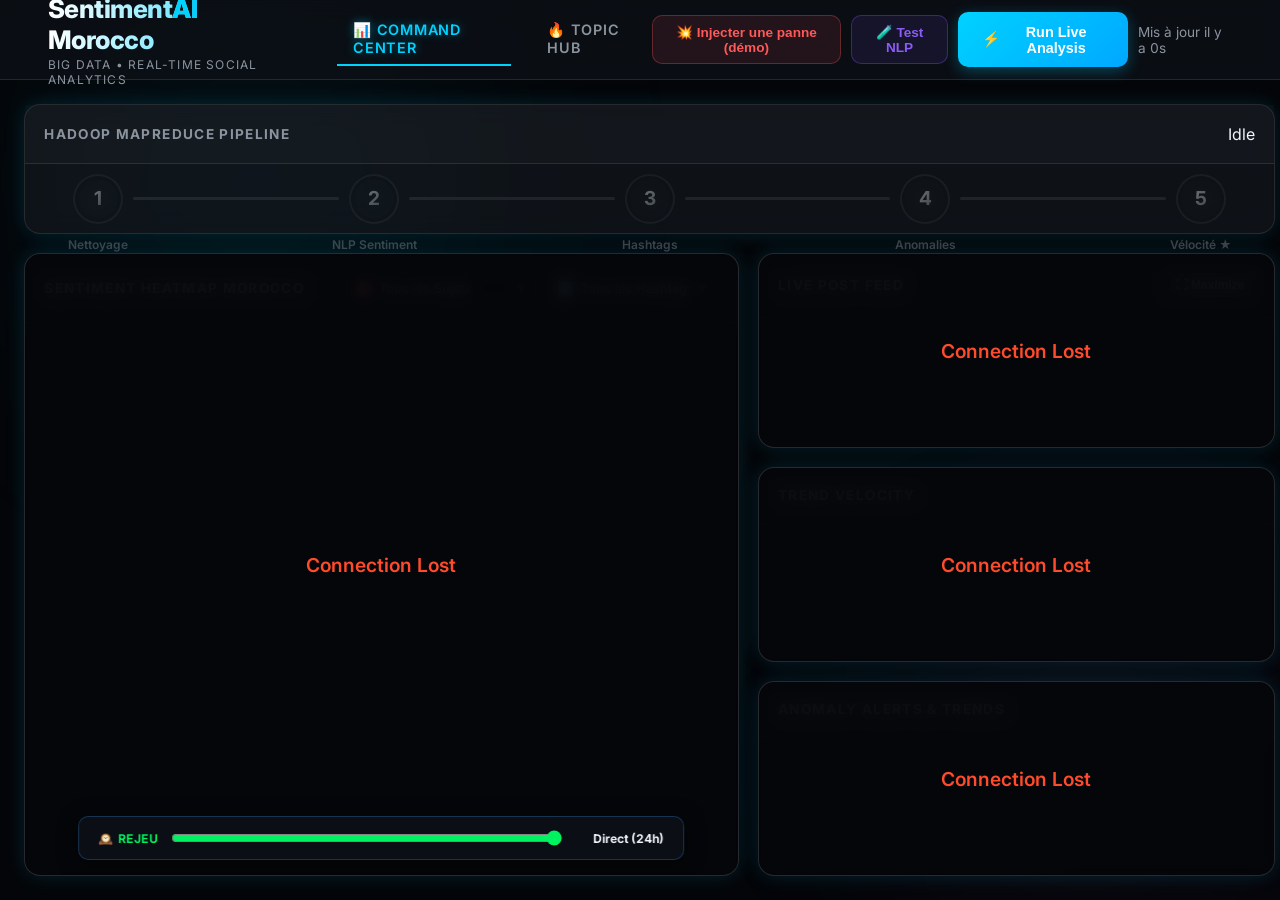
==== commit dfa280f3: "refactor: real data only, measured pipeline stats, tests and evaluation tooling - Collector: Reddit " ====
--- a/dashboard/index.html
+++ b/dashboard/index.html
@@ -31,7 +31,7 @@
         </nav>
         <div class="header-meta" style="display: flex; align-items: center; gap: 10px;">
             <button id="chaos-btn" class="chaos-btn" style="background: rgba(255, 88, 88, 0.1); border: 1px solid rgba(255, 88, 88, 0.3); color: #ff5858; padding: 0.5rem 1rem; border-radius: var(--radius-md); font-size: 0.85rem; font-weight: bold; cursor: pointer; transition: all 0.2s;" onclick="triggerChaosMonkey()">
-                💥 Chaos Node Fail
+                💥 Injecter une panne (démo)
             </button>
             <button id="restore-btn" class="restore-btn" style="background: rgba(56, 239, 125, 0.1); border: 1px solid rgba(56, 239, 125, 0.3); color: #38ef7d; padding: 0.5rem 1rem; border-radius: var(--radius-md); font-size: 0.85rem; font-weight: bold; cursor: pointer; transition: all 0.2s; display: none;" onclick="triggerChaosRestore()">
                 🛠️ Fix Worker
